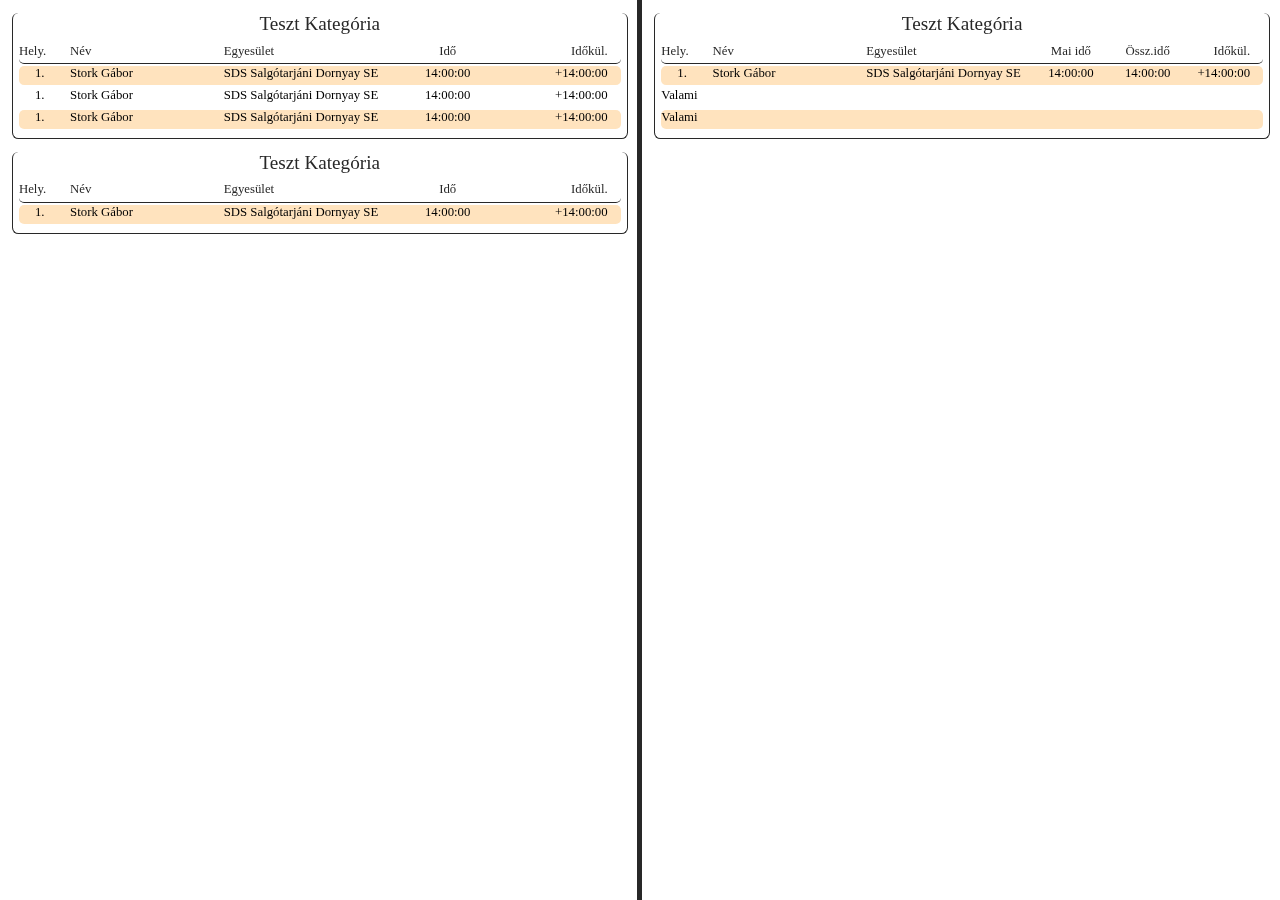
==== tv/index.html @ 4926f41b "initial commit" ====
<!DOCTYPE HTML>
<html>

<head>
    <meta lang="hu_HU" />
    <meta charset="utf-8" />
    <title>NN2018 TV</title>
    <meta name="viewport" content="width=device-width, initial-scale=1">
    <link rel="stylesheet" type="text/css" href="def.css" />
</head>

<body>
    <div id="left" class="side">
        <category>
            <cnamebox>
                <cname>Teszt Kategória</cname>
            </cnamebox>
            <result class="top">
                <pos>Hely.</pos>
                <name>Név</name>
                <club>Egyesület</club>
                <stime>Idő</stime>
                <stimediff>Időkül.</stimediff>
            </result>
            <result>
                <pos>1.</pos>
                <name>Stork Gábor</name>
                <club>SDS Salgótarjáni Dornyay SE</club>
                <stime>14:00:00</stime>
                <stimediff>+14:00:00</stimediff>
            </result>
            <result>
                <pos>1.</pos>
                <name>Stork Gábor</name>
                <club>SDS Salgótarjáni Dornyay SE</club>
                <stime>14:00:00</stime>
                <stimediff>+14:00:00</stimediff>
            </result>
            <result>
                <pos>1.</pos>
                <name>Stork Gábor</name>
                <club>SDS Salgótarjáni Dornyay SE</club>
                <stime>14:00:00</stime>
                <stimediff>+14:00:00</stimediff>
            </result>
        </category>
        <category>
            <cnamebox>
                <cname>Teszt Kategória</cname>
            </cnamebox>
            <result class="top">
                <pos>Hely.</pos>
                <name>Név</name>
                <club>Egyesület</club>
                <stime>Idő</stime>
                <stimediff>Időkül.</stimediff>
            </result>
            <result>
                <pos>1.</pos>
                <name>Stork Gábor</name>
                <club>SDS Salgótarjáni Dornyay SE</club>
                <stime>14:00:00</stime>
                <stimediff>+14:00:00</stimediff>
            </result>
        </category>
    </div>
    <div id="right" class="side">
        <category>
            <cnamebox>
                <cname>Teszt Kategória</cname>
            </cnamebox>
            <result class="top">
                <pos>Hely.</pos>
                <name>Név</name>
                <club>Egyesület</club>
                <atime>Mai idő</atime>
                <alltime>Össz.idő</alltime>
                <atimediff>Időkül.</atimediff>
            </result>
            <result>
                <pos>1.</pos>
                <name>Stork Gábor</name>
                <club>SDS Salgótarjáni Dornyay SE</club>
                <atime>14:00:00</atime>
                <alltime>14:00:00</alltime>
                <atimediff>+14:00:00</atimediff>
            </result>
            <result>Valami</result>
            <result>Valami</result>

        </category>
    </div>
    <script src="jquery-3.3.1.min.js"></script>
    <script src="updater.js"></script>
    <script src="index.js"></script>
</body>

</html>
---- tv/def.css ----
body {
    padding: 0;
    margin: 0;
    width: 100vw;
    height: 100vh;
}

@font-face {
    font-family: opensans;
    src: url("Open_sans/OpenSans-Regular.ttf");
}

@font-face {
    font-family: opensansbold;
    src: url("Open_sans/OpenSans-Bold.ttf");
}

@font-face {
    font-family: opensanssemibold;
    src: url("Open_sans/OpenSans-SemiBold.ttf");
}

.side {
    width: 49.8vw;
    height: 100vh;
    border-width: 0.4vw;
    border-color: #282828;
    position: fixed;
    top: 0 !important;
    bottom: 0 !important;
}

#left.side {
    left: 0 !important;
    right: 49.8vw;
    border-right-style: solid;
}

#right.side {
    right: 0 !important;
    left: 49.8vw;
    border-left-style: solid;
}

.side category {
    width: 48vw;
    margin-left: 0.9vw;
    margin-right: 0.9vw;
    margin-top: 1vw;
    padding-bottom: 0.5vw;
    min-height: 1vw;
    float: left;
    border-bottom: #282828 0.1vw solid;
    border-right: #282828 0.05vw solid;
    border-left: #282828 0.05vw solid;
    border-radius: 0.5vw;
}

.side category cnamebox {
    width: 48vw;
    height: 2vw;
    font-family: opensansbold;
    font-size: 1.5vw;
    text-align: center;
    display: block;
    margin-bottom: 0.4vw;
}

.side category cnamebox cname {
    display: inline;
    color: #282828;
}

.side category result:nth-child(odd) {
    background-color: #ffe3be;
}

.side category result {
    width: 47vw;
    height: 1.5vw;
    font-family: opensans;
    font-size: 1vw;
    margin-top: 0.2vw;
    margin-bottom: 0.2vw;
    margin-left: 0.5vw;
    margin-right: 0.5vw;
    display: block;
    border-radius: 0.4vw;
}

.side category result * {
    height: 1.5vw;
    display: block;
    font-family: opensanssemibold;
    float: left;
}

.side category result.top {
    border-bottom: 0.1vw solid #282828;
}

.side category result.top * {
    font-family: opensansbold;
    color: #282828;
}

.side category result pos {
    width: 2vw;
    text-align: right;
}

.side category result name {
    width: 11vw;
    padding-left: 2vw;
    text-align: left;
    white-space: nowrap;
    overflow: hidden;
    text-overflow: ellipsis;
    font-family: opensansbold;
}

.side category result club {
    width: 13vw;
    padding-left: 1vw;
    text-align: left;
    white-space: nowrap;
    overflow: hidden;
    text-overflow: ellipsis;
}

.side category result stime {
    width: 9vw;
    text-align: center;
}

.side category result stimediff {
    width: 8vw;
    text-align: right;
}

.side category result atime {
    width: 6vw;
    text-align: center;
}

.side category result alltime {
    width: 6vw;
    text-align: center;
}

.side category result atimediff {
    width: 5vw;
    text-align: right;
}
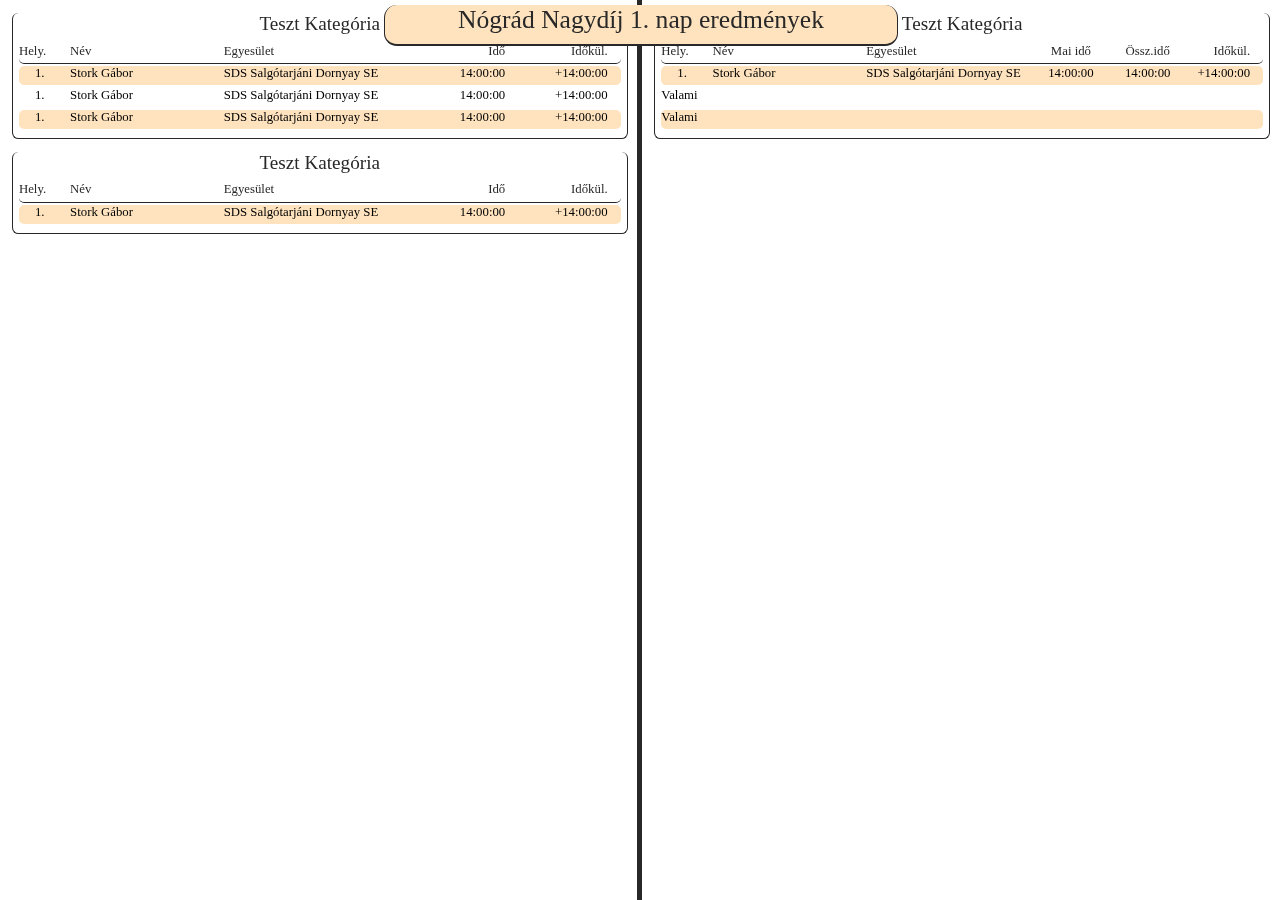
==== commit dbf7fbba: "uploader" ====
--- a/tv/index.html
+++ b/tv/index.html
@@ -10,6 +10,8 @@
 </head>
 
 <body>
+    <div id="top">Nógrád Nagydíj 1. nap eredmények</div>
+
     <div id="left" class="side">
         <category>
             <cnamebox>
--- a/tv/def.css
+++ b/tv/def.css
@@ -126,11 +126,12 @@
     white-space: nowrap;
     overflow: hidden;
     text-overflow: ellipsis;
+    font-family: opensans;
 }
 
 .side category result stime {
     width: 9vw;
-    text-align: center;
+    text-align: right;
 }
 
 .side category result stimediff {
@@ -151,4 +152,26 @@
 .side category result atimediff {
     width: 5vw;
     text-align: right;
+}
+
+#top {
+    position: fixed;
+    top: 0.4vw;
+    width: 40vw;
+    left: 30vw;
+    right: 30vw;
+    background-color: #ffe3be;
+    font-family: opensansbold;
+    font-size: 2vw;
+    height: 3vw;
+    text-align: center;
+    border-bottom: 0.2vw;
+    border-right: 0.1vw;
+    border-left: 0.1vw;
+    border-top: 0;
+    border-color: #282828;
+    border-style: solid;
+    border-radius: 1vw;
+    color: #282828;
+    z-index: 1000;
 }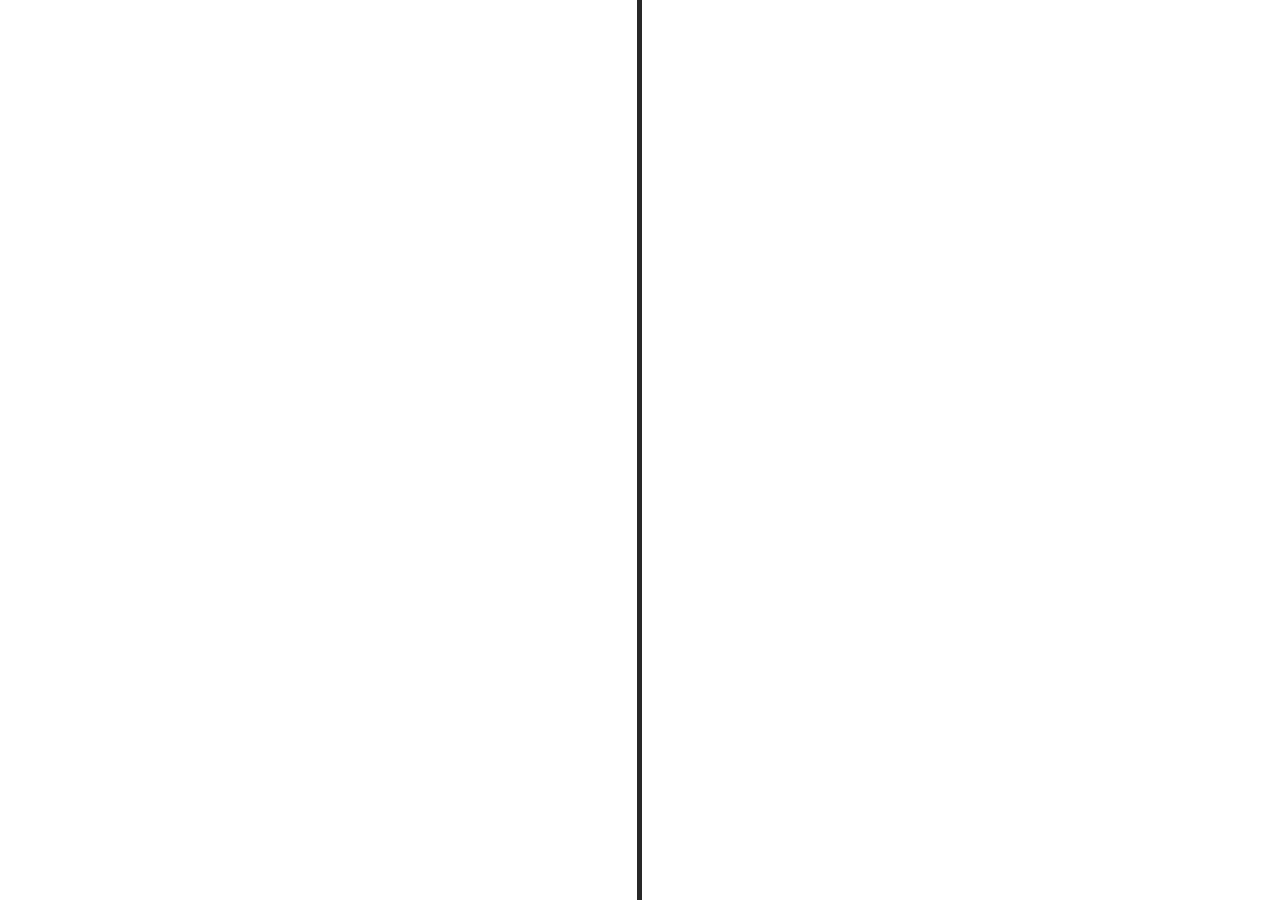
==== commit a368f0ad: "last night" ====
--- a/tv/index.html
+++ b/tv/index.html
@@ -10,10 +10,10 @@
 </head>
 
 <body>
-    <div id="top">Nógrád Nagydíj 1. nap eredmények</div>
+    <!--<div id="top">Nógrád Nagydíj 1. nap eredmények</div>-->
 
     <div id="left" class="side">
-        <category>
+        <!--<category>
             <cnamebox>
                 <cname>Teszt Kategória</cname>
             </cnamebox>
@@ -64,10 +64,11 @@
                 <stime>14:00:00</stime>
                 <stimediff>+14:00:00</stimediff>
             </result>
-        </category>
+        </category>-->
+
     </div>
     <div id="right" class="side">
-        <category>
+        <!--<category>
             <cnamebox>
                 <cname>Teszt Kategória</cname>
             </cnamebox>
@@ -90,9 +91,10 @@
             <result>Valami</result>
             <result>Valami</result>
 
-        </category>
+        </category>-->
     </div>
     <script src="jquery-3.3.1.min.js"></script>
+    <script src="velocity.min.js"></script>
     <script src="updater.js"></script>
     <script src="index.js"></script>
 </body>
--- a/tv/def.css
+++ b/tv/def.css
@@ -22,12 +22,15 @@
 
 .side {
     width: 49.8vw;
-    height: 100vh;
+    /*min-height: 200vh;*/
+    max-height:100vh;
     border-width: 0.4vw;
     border-color: #282828;
     position: fixed;
-    top: 0 !important;
-    bottom: 0 !important;
+    top: 0;
+    bottom: 0;
+    overflow:hidden;
+    padding-bottom:100vh;
 }
 
 #left.side {
@@ -108,6 +111,9 @@
     width: 2vw;
     text-align: right;
 }
+.side category result pos::after {
+    content: ".";
+}
 
 .side category result name {
     width: 11vw;
